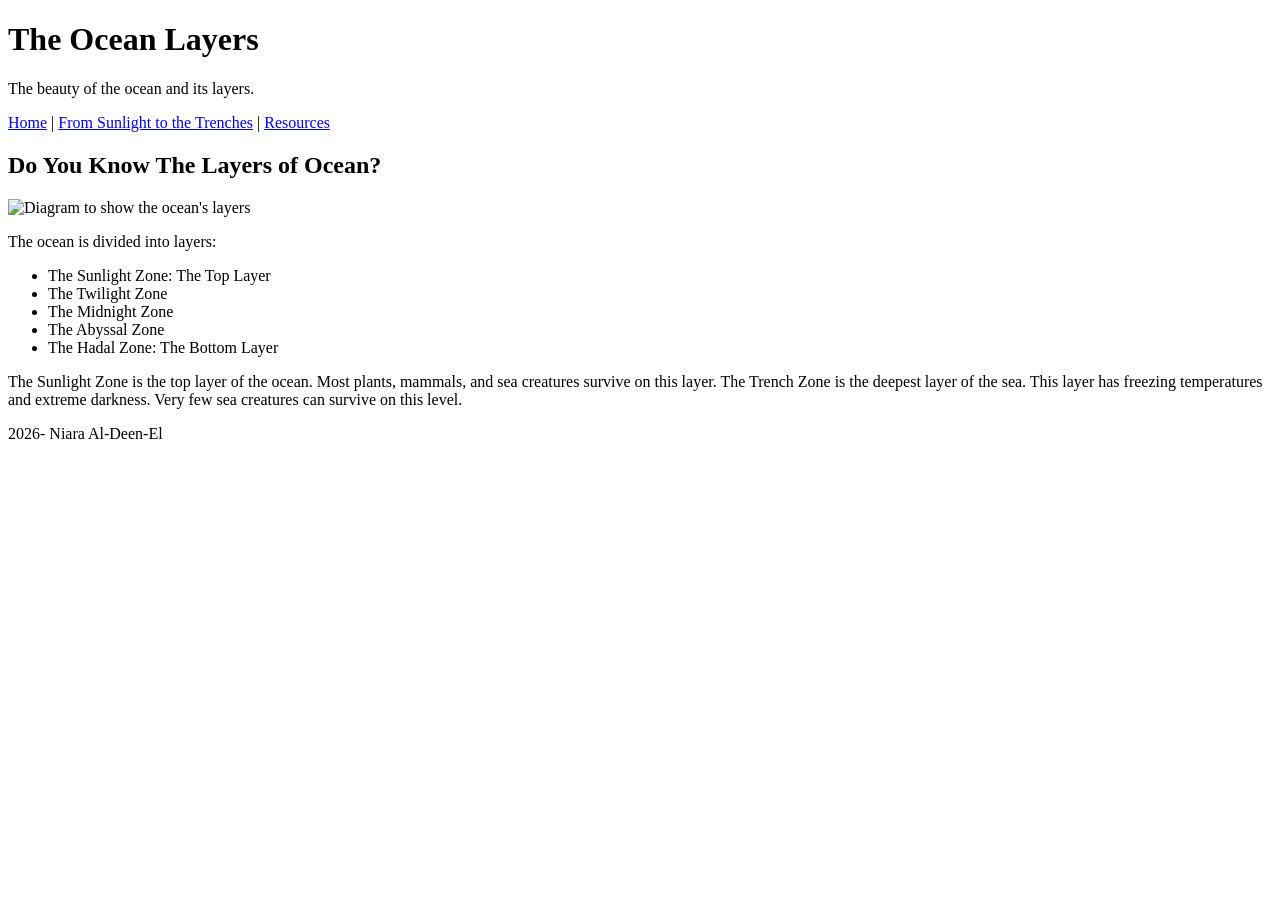
==== index.html @ 7df678dd "Add files via upload" ====
<!DOCTYPE html>
<html lang="en">
<head>
  <meta charset="UTF-8">
  <title>The Ocean's Layers</title>
    <link rel="stylesheet" href="css/styles.css">
</head>
<body>

  <header>
    <h1 class="headhighlight">The Ocean Layers</h1>
    <p>The beauty of the ocean and its layers.</p>
  </header>

<nav>
    <a href="index.html">Home</a> |
    <a href="topic.html">From Sunlight to the Trenches</a> |
    <a href="resources.html">Resources</a>
</nav>

  <main>

    <section>
      <h2 class="subheadhighlight">Do You Know The Layers of Ocean?</h2>
      <img src="images/oceanzone.jpg" alt="Diagram to show the ocean's layers" width="500">
      <p>The ocean is divided into layers:</p>
        <ul class="listhighlight">
            <li>The Sunlight Zone: The Top Layer</li>
            <li>The Twilight Zone</li>
            <li>The Midnight Zone</li>
            <li>The Abyssal Zone</li>
            <li>The Hadal Zone: The Bottom Layer</li>
        </ul>
       <p>The Sunlight Zone is the top layer of the ocean. Most plants, mammals, and sea creatures
        survive on this layer. The Trench Zone is the deepest layer of the sea. This layer has
        freezing temperatures and extreme darkness. 
        Very few sea creatures can survive on this level. </p>


    </section>
     
  </main>

  <footer>
    <p>2026- Niara Al-Deen-El</p>
  </footer>

</body>
</html>
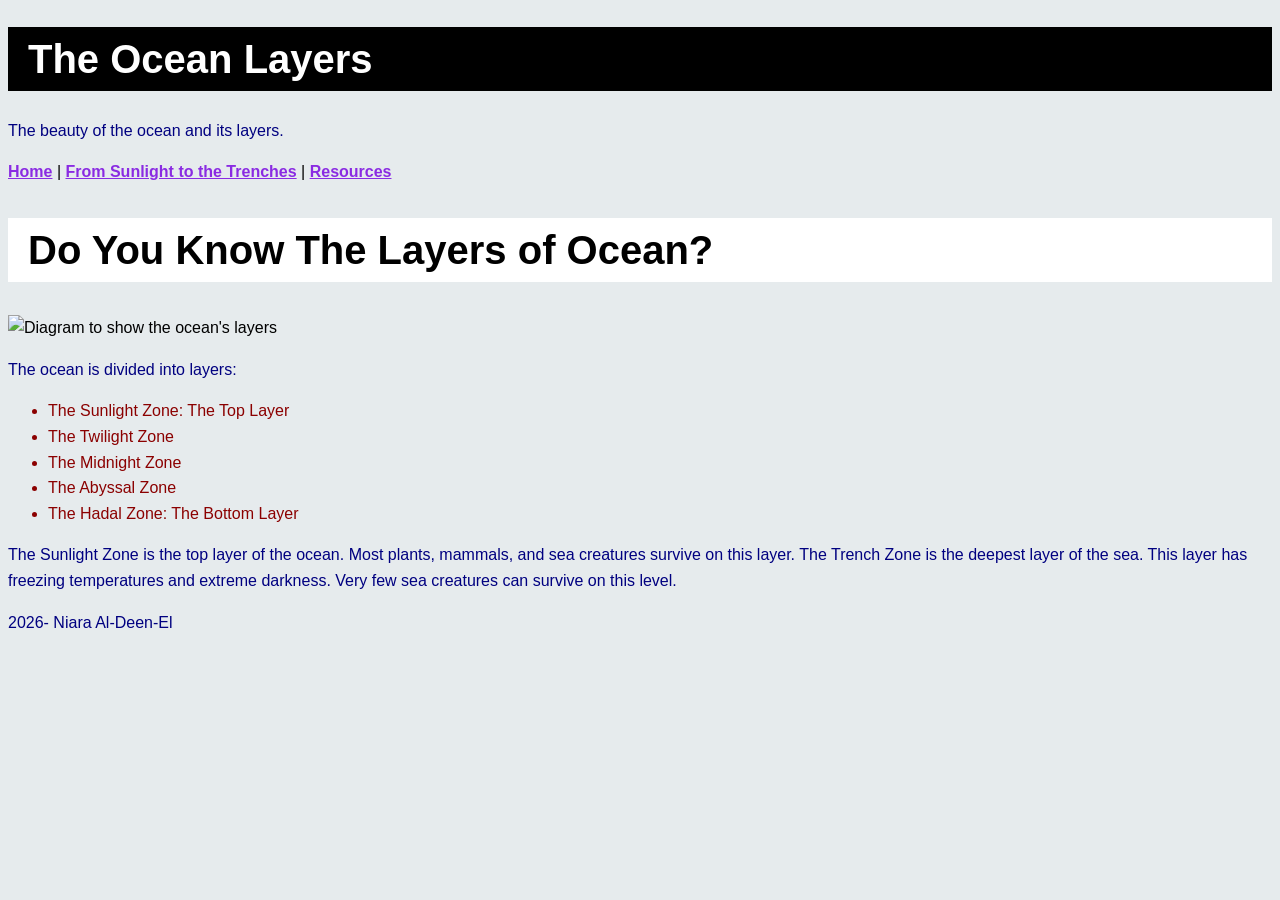
==== commit 763421ad: "Update index.html" ====
--- a/index.html
+++ b/index.html
@@ -3,7 +3,7 @@
 <head>
   <meta charset="UTF-8">
   <title>The Ocean's Layers</title>
-    <link rel="stylesheet" href="css/styles.css">
+    <link rel="stylesheet" href="styles.css">
 </head>
 <body>
 
@@ -46,4 +46,4 @@
   </footer>
 
 </body>
-</html>+</html>
--- a/styles.css
+++ b/styles.css
@@ -0,0 +1,56 @@
+body {
+  font-family: 'Roboto', sans-serif;
+  background-color: rgb(230, 235, 237);
+  color: black;
+  margin: 3;
+  padding: 3;
+  font-size: 16px;
+  line-height: 1.6;
+}
+
+h1 {
+  font-size: 2.5rem;
+  color: navy;
+  padding-left: 1.25rem;
+}
+
+h2 {
+  font-size: 2.5rem;
+  color: navy;
+  padding-left: 1.25rem;
+}
+
+p {
+  font-size: 1.0 rem;
+  color: navy;
+}
+
+.headhighlight {
+  color: white;
+  font-weight: bold;
+  background-color: black;
+}
+
+.subheadhighlight{
+  color: black;
+  font-weight: bold;
+  background-color:white;
+}
+
+.listhighlight{
+  font-size: 1.0 rem;
+  color: darkred;
+}
+
+a {
+  color: blueviolet;
+  font-weight: 600;
+  border-bottom: 2px solid transparent;
+}
+
+
+a:hover {
+  color:magenta;
+  border-bottom-color: red;
+  text-decoration: underline;
+}
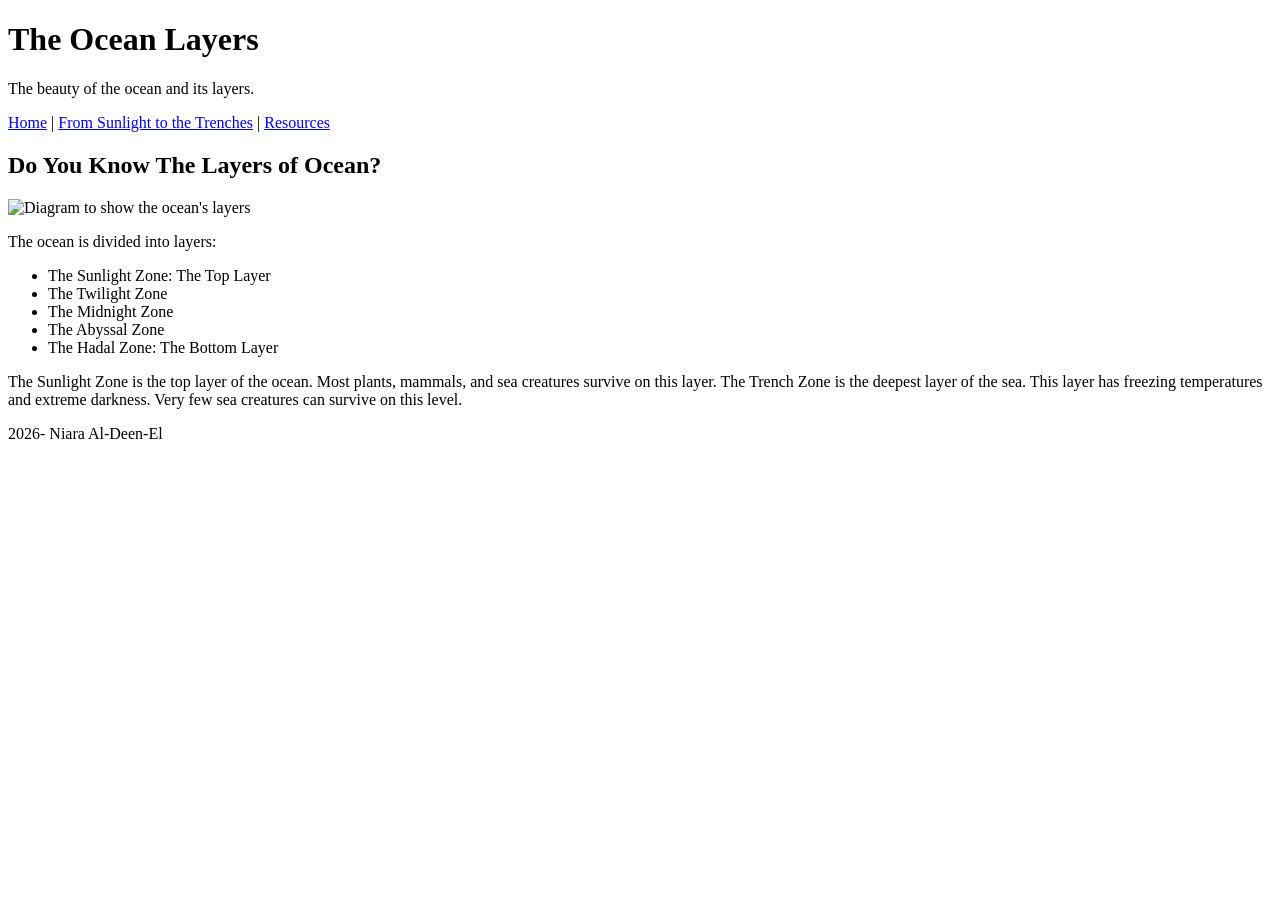
==== commit e0c91daa: "Update index.html" ====
--- a/index.html
+++ b/index.html
@@ -3,7 +3,7 @@
 <head>
   <meta charset="UTF-8">
   <title>The Ocean's Layers</title>
-    <link rel="stylesheet" href="styles.css">
+    <link rel="stylesheet" href="css/styles.css">
 </head>
 <body>
 
